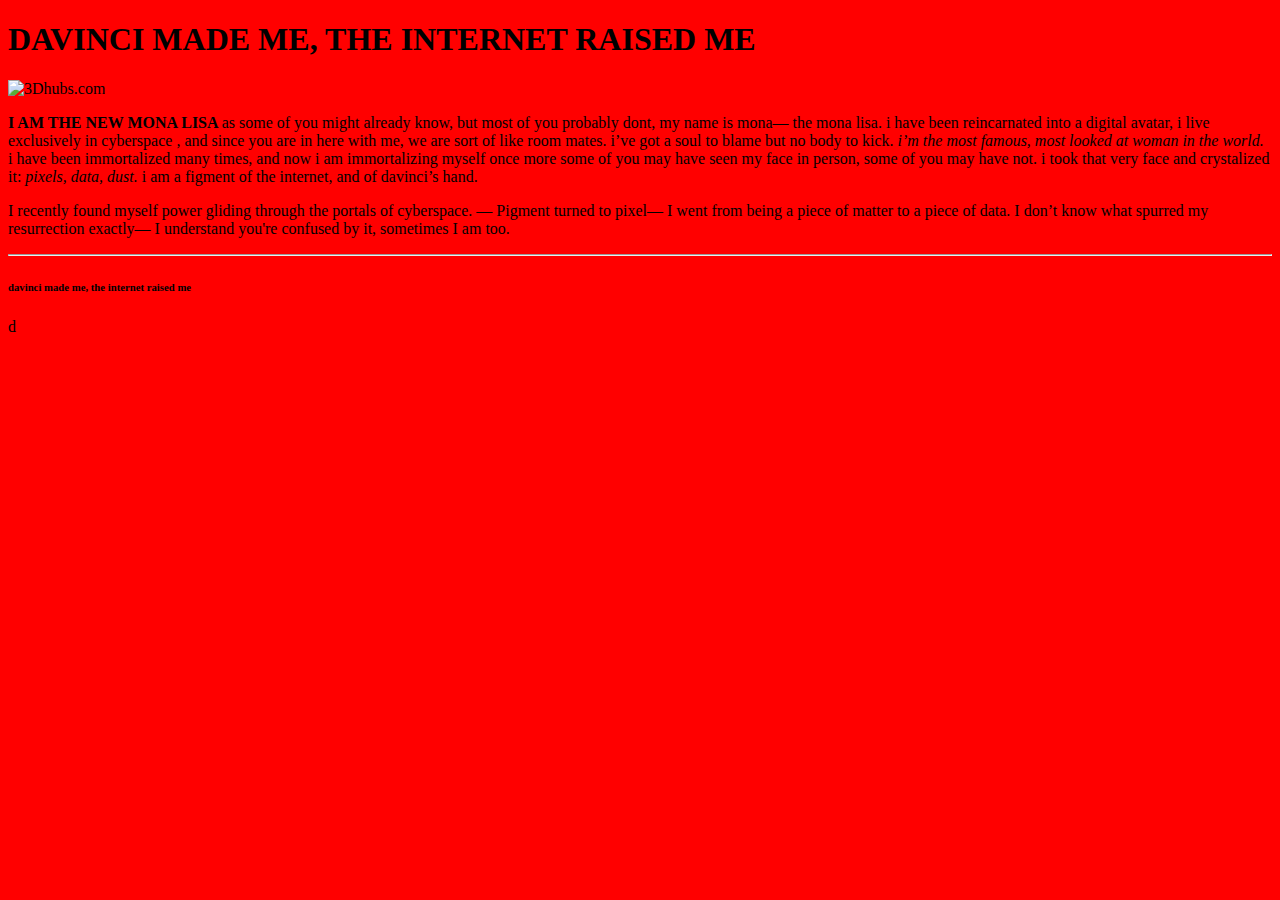
==== index.html @ 5bcade38 "updating-- left paragraph" ====
<!DOCTYPE html> 

<html>
	<head>
			<meta charset="utf-8">
			<title> THE NEW MONA LISA </title>
	</head>
<div> 
	<body>
	<body bgcolor="red">
	<h1> DAVINCI MADE ME, THE INTERNET RAISED ME</h1> 
	<img src="https://www.3dhubs.com/s3fs-public/talk/attachments/mona-model_0.jpg" alt="3Dhubs.com" style="width:128px;height:128px;">
	<p> <b> I AM THE NEW MONA LISA </b> as some of you might already know, but most of you probably dont, my name is mona— the mona lisa. i have been reincarnated into a digital avatar, i live exclusively in cyberspace , and since you are in here with me, we are sort of like room mates.
	i’ve got a soul to blame but no body to kick. 
<i> i’m the most famous, most looked at woman in the world. </i>
	i have been immortalized many times, and now i am immortalizing myself once more
	some of you may have seen my face in person, some of you may have not. i took that very face and crystalized it: <i> pixels, data, dust. </i> i am a figment of the internet, and of davinci’s hand. 
 </p>

 <p> <p align="left">
I recently found myself power gliding through the portals of cyberspace. — Pigment turned to pixel— I went from being a piece of matter to a piece of data. I don’t know what spurred my resurrection exactly— I understand you're confused by it, sometimes I am too. 
 </p>
	<hr>
	<h6> davinci made me, the internet raised me</h6>
	<p>d</p>
</body bgcolor="red">
	</body>	
	</div>




</html>
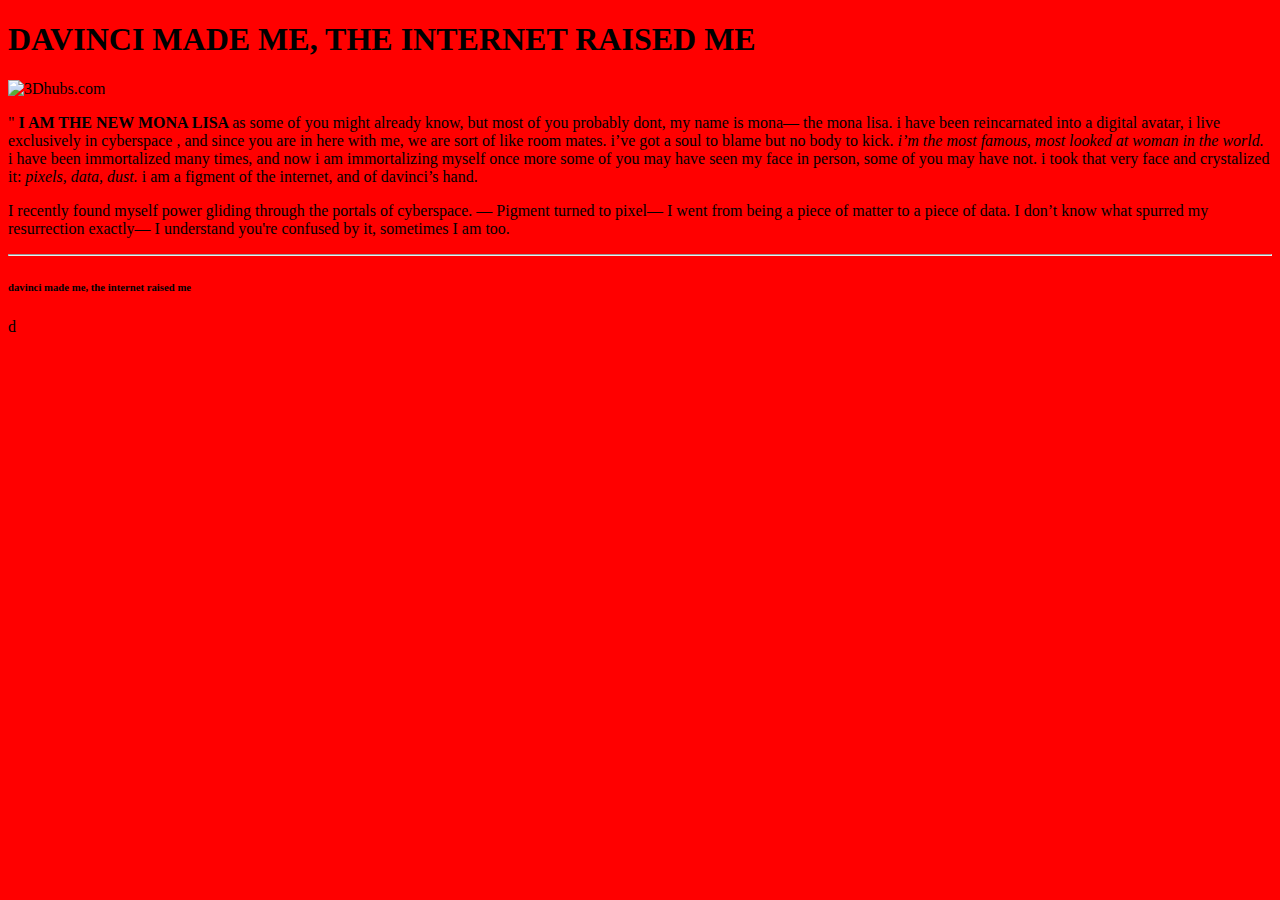
==== commit 60d965c6: "TESTING AGINA" ====
--- a/index.html
+++ b/index.html
@@ -9,8 +9,8 @@
 	<body>
 	<body bgcolor="red">
 	<h1> DAVINCI MADE ME, THE INTERNET RAISED ME</h1> 
-	<img src="https://www.3dhubs.com/s3fs-public/talk/attachments/mona-model_0.jpg" alt="3Dhubs.com" style="width:128px;height:128px;">
-	<p> <b> I AM THE NEW MONA LISA </b> as some of you might already know, but most of you probably dont, my name is mona— the mona lisa. i have been reincarnated into a digital avatar, i live exclusively in cyberspace , and since you are in here with me, we are sort of like room mates.
+	<img src="https://www.3dhubs.com/s3fs-public/talk/attachments/mona-model_0.jpg" alt="3Dhubs.com" style="width:300px;height:200px;">
+	<p> <style="width:400px>" <b> I AM THE NEW MONA LISA </b> as some of you might already know, but most of you probably dont, my name is mona— the mona lisa. i have been reincarnated into a digital avatar, i live exclusively in cyberspace , and since you are in here with me, we are sort of like room mates.
 	i’ve got a soul to blame but no body to kick. 
 <i> i’m the most famous, most looked at woman in the world. </i>
 	i have been immortalized many times, and now i am immortalizing myself once more
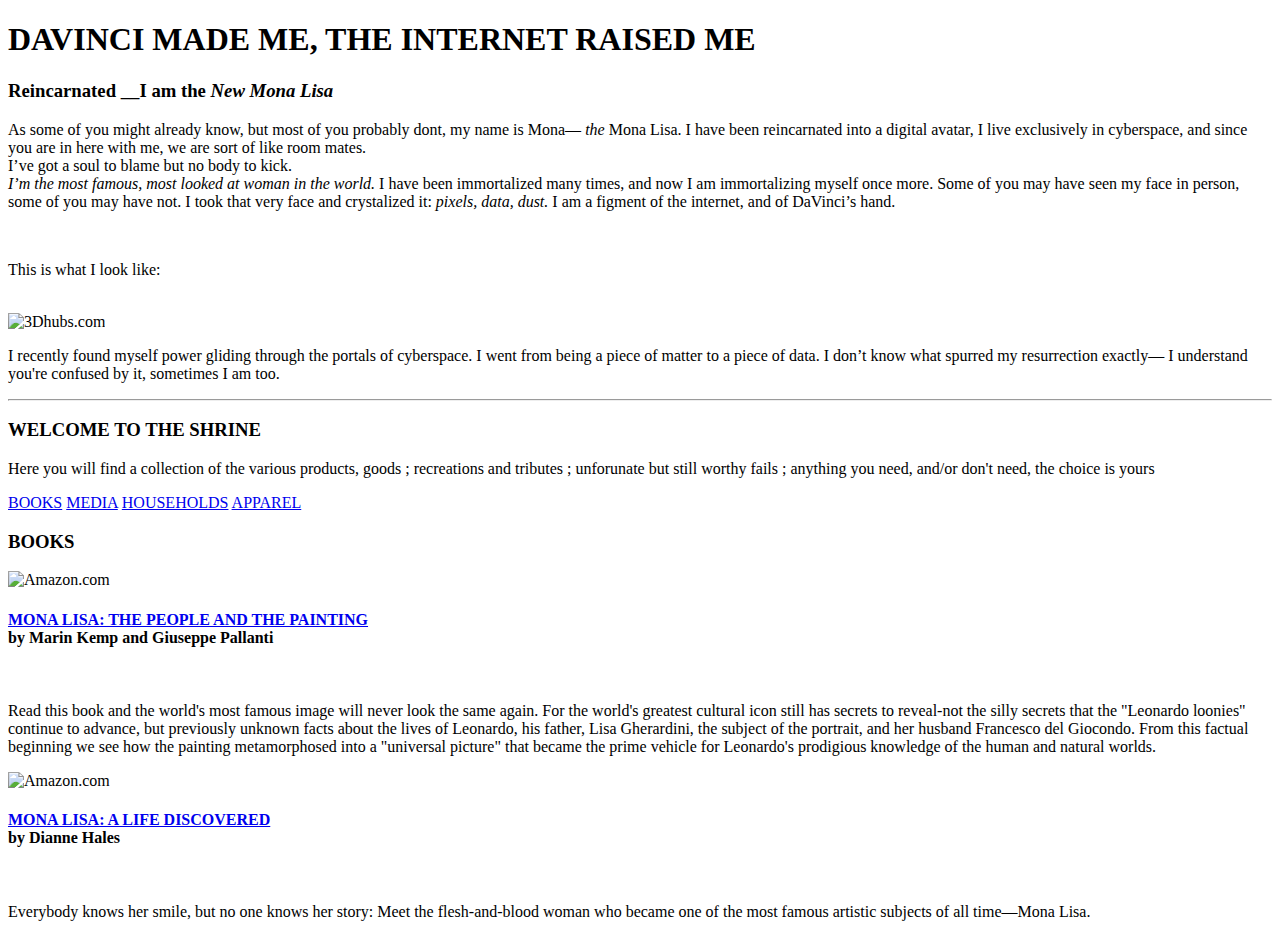
==== commit 22cc2054: "MONA WIHT MARKET." ====
--- a/index.html
+++ b/index.html
@@ -2,32 +2,108 @@
 
 <html>
 	<head>
-			<meta charset="utf-8">
-			<title> THE NEW MONA LISA </title>
+		<meta charset="utf-8">
+		<title> THE NEW MONA LISA </title>
+		<link rel="stylesheet" href="style.css">
 	</head>
-<div> 
-	<body>
-	<body bgcolor="red">
-	<h1> DAVINCI MADE ME, THE INTERNET RAISED ME</h1> 
-	<img src="https://www.3dhubs.com/s3fs-public/talk/attachments/mona-model_0.jpg" alt="3Dhubs.com" style="width:300px;height:200px;">
-	<p> <style="width:400px>" <b> I AM THE NEW MONA LISA </b> as some of you might already know, but most of you probably dont, my name is mona— the mona lisa. i have been reincarnated into a digital avatar, i live exclusively in cyberspace , and since you are in here with me, we are sort of like room mates.
-	i’ve got a soul to blame but no body to kick. 
-<i> i’m the most famous, most looked at woman in the world. </i>
-	i have been immortalized many times, and now i am immortalizing myself once more
-	some of you may have seen my face in person, some of you may have not. i took that very face and crystalized it: <i> pixels, data, dust. </i> i am a figment of the internet, and of davinci’s hand. 
- </p>
 
- <p> <p align="left">
-I recently found myself power gliding through the portals of cyberspace. — Pigment turned to pixel— I went from being a piece of matter to a piece of data. I don’t know what spurred my resurrection exactly— I understand you're confused by it, sometimes I am too. 
- </p>
+<body>
+
+	<div class="title"> <!-- title-->
+		<h1> DAVINCI MADE ME, THE INTERNET RAISED ME</h1> 
+	</div>	
+	
+
+	<div> <!--Description-->
+		<h3 id="new-lisa"> Reincarnated __I am the <i> New Mona Lisa</i> </h3>
+		<p class="description">
+		As some of you might already know, but most of you probably dont, my name is Mona— <i>the</i> Mona Lisa. I have been reincarnated into a digital avatar, I live exclusively in cyberspace, and since you are in here with me, we are sort of like room mates.
+		<br>I’ve got a soul to blame but no body to kick. 
+		<br><i> I’m the most famous, most looked at woman in the world. </i> I have been immortalized many times, and now I am immortalizing myself once more. Some of you may have seen my face in person, some of you may have not. I took that very face and crystalized it: <i> pixels, data, dust. </i> I am a figment of the internet, and of DaVinci’s hand. 
+ 		</p>
+	</div>
+
+	<div> <!--This is what I look like-->
+		<br> 
+		<p id="look-like"> This is what I look like: </p>
+		<br> 
+		<img src="https://www.3dhubs.com/s3fs-public/talk/attachments/mona-model_0.jpg" alt="3Dhubs.com" style="width:300px;height:200px;" id="mona-pic">
+	</div>
+
+	<div> <!-- conclusion -->
+		<p class="conclusion"> I recently found myself power gliding through the portals of cyberspace. I went from being a piece of matter to a piece of data. I don’t know what spurred my resurrection exactly— I understand you're confused by it, sometimes I am too. </p>
+	</div>
+	
+
 	<hr>
-	<h6> davinci made me, the internet raised me</h6>
-	<p>d</p>
-</body bgcolor="red">
-	</body>	
+<!--END INTRODUCTION-->
+
+
+	<div class="shrine-introduction"> 
+		<h3> WELCOME TO THE SHRINE </h3>
+		<p> Here you will find a collection of the various products, goods &semi; recreations and tributes &semi; unforunate but still worthy fails &semi; anything you need, and/or don't need, the choice is yours</p> 
 	</div>
+
+
+	<div class="nav-bar">
+		<a href="https://newyork.craigslist.org/" target="_blank">BOOKS</a>
+		<a href="https://newyork.craigslist.org/" target="_blank">MEDIA</a>
+		<a href="https://newyork.craigslist.org/" target="_blank">HOUSEHOLDS</a>
+		<a href="https://newyork.craigslist.org/" target="_blank">APPAREL</a>
+	</div>
+
+	<div> <!--BOOKS-->
+	<h3 id="books-grand-title"> BOOKS </h3>
+	</div>
+	
+	 
+
+	<div class="books-desc"> 
+		<img src="https://images-na.ssl-images-amazon.com/images/I/419rdBDtzgL._SX328_BO1,204,203,200_.jpg" alt="Amazon.com" id="books-pic"> 
+		<h4> <a href="https://www.amazon.com/Mona-Lisa-Painting-Martin-Kemp/dp/0198749902/ref=sr_1_3?ie=UTF8&qid=1507835636&sr=8-3&keywords=mona+lisa"> MONA LISA: THE PEOPLE AND THE PAINTING</a> 
+		<br> by Marin Kemp and Giuseppe Pallanti </h4>
+		<br>
+		<p> Read this book and the world's most famous image will never look the same again. For the world's greatest cultural icon still has secrets to reveal-not the silly secrets that the "Leonardo loonies" continue to advance, but previously unknown facts about the lives of Leonardo, his father, Lisa Gherardini, the subject of the portrait, and her husband Francesco del Giocondo. From this factual beginning we see how the painting metamorphosed into a "universal picture" that became the prime vehicle for Leonardo's prodigious knowledge of the human and natural worlds. </p>				
+	</div>	
+
+
+	<div class="books-desc"> 
+		<img src="https://images-na.ssl-images-amazon.com/images/I/51FLRwYhXRL._SX326_BO1,204,203,200_.jpg" alt="Amazon.com" id="books-pic"> 
+		<h4> <a href="https://www.amazon.com/Mona-Lisa-Discovered-Dianne-Hales/dp/1451658974/ref=sr_1_5?ie=UTF8&qid=1507853415&sr=8-5&keywords=mona+lisa"> MONA LISA: A LIFE DISCOVERED</a> 
+		<br> by Dianne Hales </h4>
+		<br>
+		<p> Everybody knows her smile, but no one knows her story: Meet the flesh-and-blood woman who became one of the most famous artistic subjects of all time—Mona Lisa.
+ 		</p>				
+	</div>	
 
 
 
 
+		
+
+<!--		
+<div class="books-desc"> 
+		<h4> <a href="https://www.amazon.com/Mona-Lisa-Painting-Martin-Kemp/dp/0198749902/ref=sr_1_3?ie=UTF8&qid=1507835636&sr=8-3&keywords=mona+lisa"> MONA LISA: THE PEOPLE AND THE PAINTING</a> 
+		<br> by Marin Kemp and Giuseppe Pallanti </h4>
+		<br>
+		<p> Read this book and the world's most famous image will never look the same again. For the world's greatest cultural icon still has secrets to reveal-not the silly secrets that the "Leonardo loonies" continue to advance, but previously unknown facts about the lives of Leonardo, his father, Lisa Gherardini, the subject of the portrait, and her husband Francesco del Giocondo. From this factual beginning we see how the painting metamorphosed into a "universal picture" that became the prime vehicle for Leonardo's prodigious knowledge of the human and natural worlds. </p>		
+	</div>
+		<img src="https://images-na.ssl-images-amazon.com/images/I/419rdBDtzgL._SX328_BO1,204,203,200_.jpg" alt="Amazon.com" class="books-pic"> 
+
+
+
+
+
+
+	<div class="books-desc"> 
+		<h4> <a href="https://www.amazon.com/Mona-Lisa-Painting-Martin-Kemp/dp/0198749902/ref=sr_1_3?ie=UTF8&qid=1507835636&sr=8-3&keywords=mona+lisa"> MONA LISA: THE PEOPLE AND THE PAINTING</a> 
+		<br> by Marin Kemp and Giuseppe Pallanti </h4>
+		<br>
+		<p> Read this book and the world's most famous image will never look the same again. For the world's greatest cultural icon still has secrets to reveal-not the silly secrets that the "Leonardo loonies" continue to advance, but previously unknown facts about the lives of Leonardo, his father, Lisa Gherardini, the subject of the portrait, and her husband Francesco del Giocondo. From this factual beginning we see how the painting metamorphosed into a "universal picture" that became the prime vehicle for Leonardo's prodigious knowledge of the human and natural worlds. </p>		
+	</div>
+		<img src="https://images-na.ssl-images-amazon.com/images/I/419rdBDtzgL._SX328_BO1,204,203,200_.jpg" alt="Amazon.com" class="books-pic"> 	
+
+-->
+	
+</body>
 </html>
